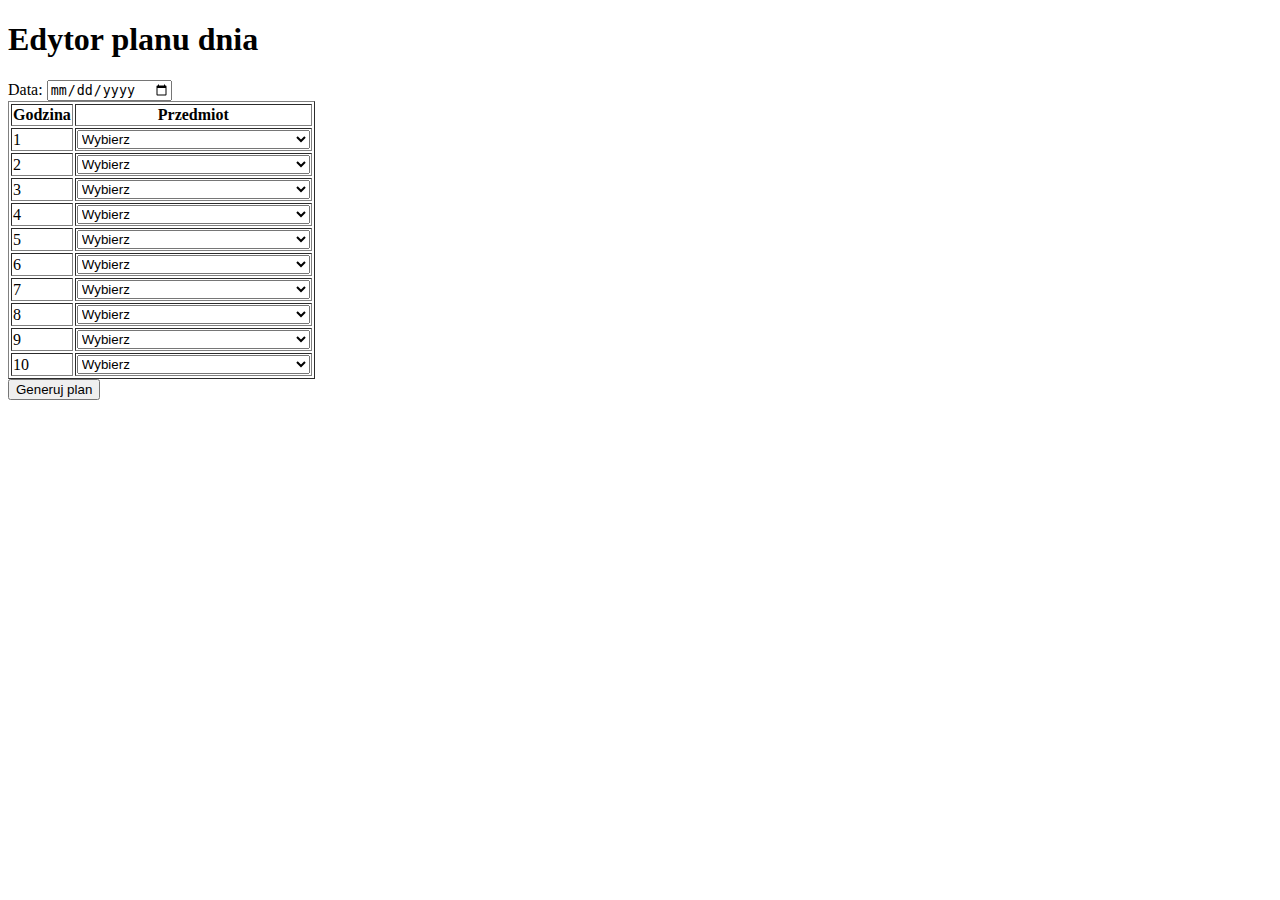
==== edytor.html @ 79a85693 "s" ====
<!DOCTYPE html>
<html lang="pl">
<head>
    <meta charset="UTF-8">
    <meta name="viewport" content="width=device-width, initial-scale=1.0">
    <title>Edytor planu dnia</title>
    <script>
        const subjects = [
            { name: "Grafika komputerowa", short: "OGR" },
            { name: "Język angielski", short: "JAN" },
            { name: "Matematyka dyskretna", short: "MATD" },
            { name: "Podstawy automatyki", short: "PAU" },
            { name: "Podstawy elektroniki", short: "PEL" },
            { name: "Programowanie inżynierskie Matlab", short: "PIM" },
            { name: "Programowanie obiektowe", short: "PRO" },
            { name: "Przedmioty ogólnouczelniane", short: "POU" },
            { name: "Wychowanie fizyczne", short: "W-F" },
            { name: "Algorytmy i struktury danych", short: "lol" }
        ];
        
        function generateSchedule() {
            const date = document.getElementById("lessonDate").value;
            let schedule = [];
            document.querySelectorAll(".lesson-row").forEach((row, index) => {
                const lessonTime = index + 1;
                const subjectId = row.querySelector("select").value;
                if (subjectId !== "") {
                    schedule.push({
                        lessonTime,
                        lessonDate: date,
                        lecturer: "Dr. Kowalski",
                        group: 1,
                        id: parseInt(subjectId)
                    });
                }
            });
            document.getElementById("output").textContent = JSON.stringify(schedule, null, 4);
        }
    </script>
</head>
<body>
    <h1>Edytor planu dnia</h1>
    <label>Data: <input type="date" id="lessonDate"></label>
    <table border="1">
        <tr>
            <th>Godzina</th>
            <th>Przedmiot</th>
        </tr>
        <script>
            for (let i = 1; i <= 10; i++) {
                document.write(`<tr class="lesson-row">
                    <td>${i}</td>
                    <td>
                        <select>
                            <option value="">Wybierz</option>
                            ${subjects.map((sub, index) => `<option value="${index}">${sub.name}</option>`).join('')}
                        </select>
                    </td>
                </tr>`);
            }
        </script>
    </table>
    <button onclick="generateSchedule()">Generuj plan</button>
    <pre id="output"></pre>
</body>
</html>
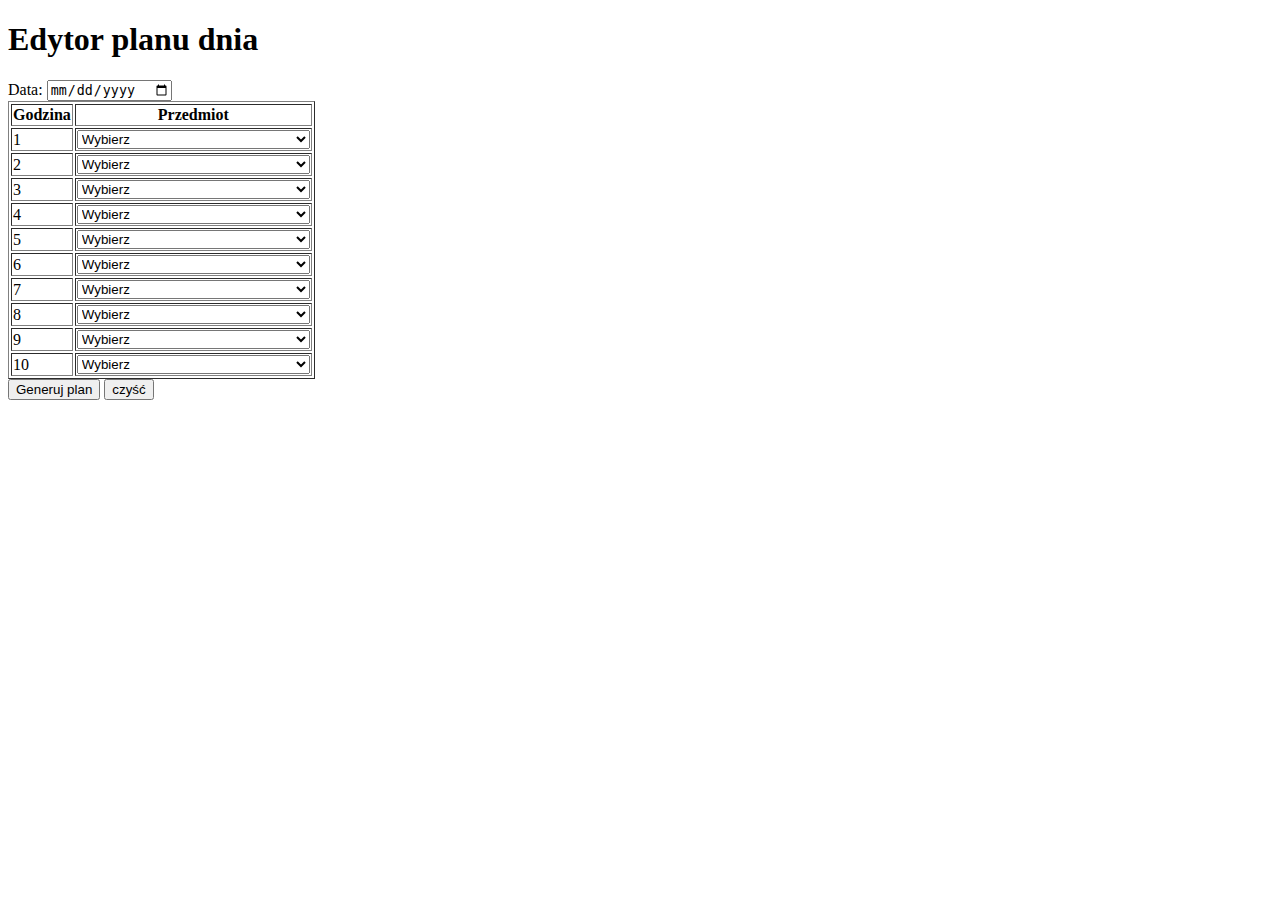
==== commit 3a687ff4: "🔢" ====
--- a/edytor.html
+++ b/edytor.html
@@ -42,6 +42,7 @@
     <h1>Edytor planu dnia</h1>
     <label>Data: <input type="date" id="lessonDate"></label>
     <table border="1">
+        <form>
         <tr>
             <th>Godzina</th>
             <th>Przedmiot</th>
@@ -60,7 +61,10 @@
             }
         </script>
     </table>
-    <button onclick="generateSchedule()">Generuj plan</button>
+    <input type="button" onclick="generateSchedule()" value="Generuj plan">
+    <button type="clear">czyść</button>
+</form>
     <pre id="output"></pre>
+    
 </body>
 </html>